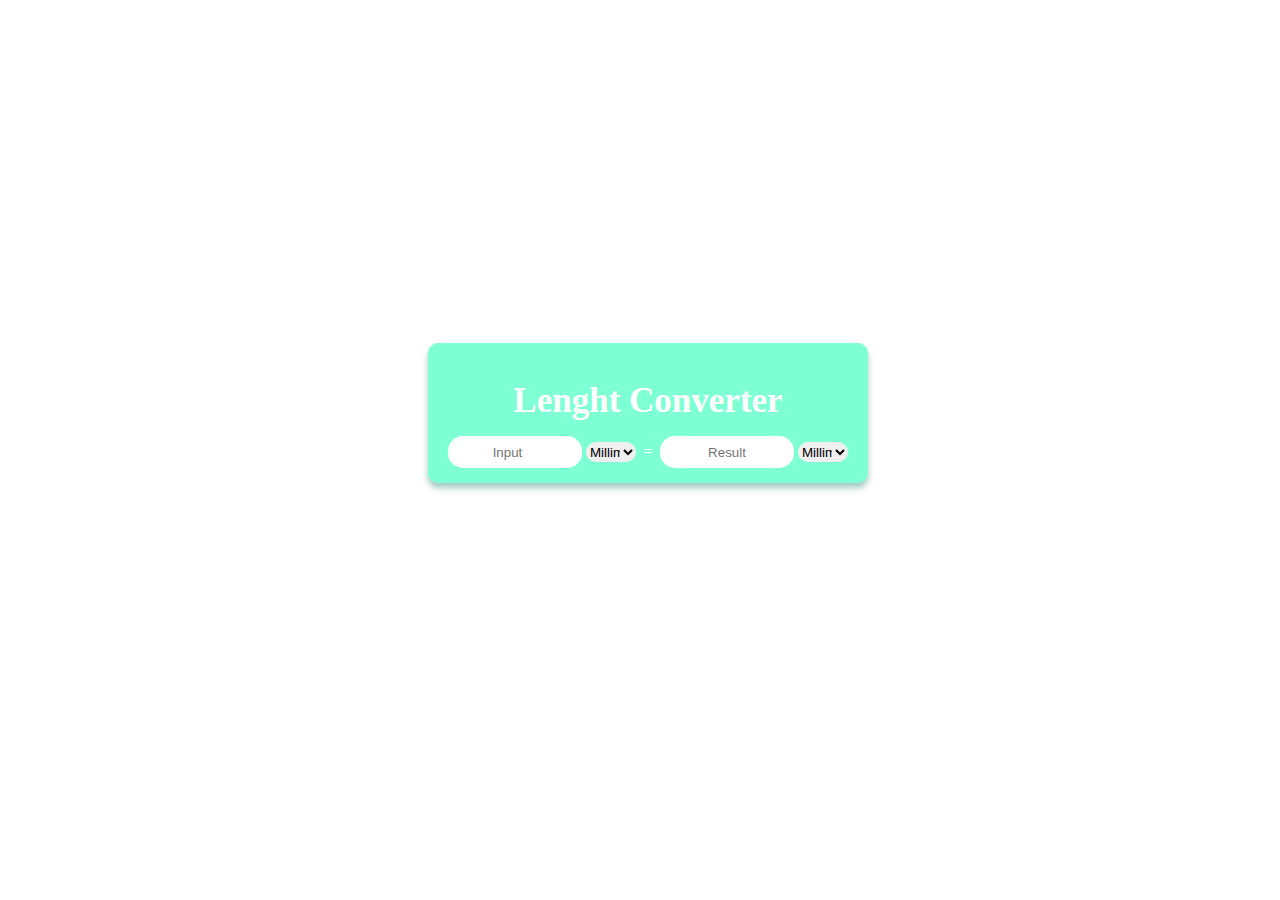
==== Lenght/index.html @ c612f110 "SysGears" ====
<!DOCTYPE HTML>
<html>
    <head>
        <meta charset="utf-8">
        <title>Стили</title>
        <link rel="stylesheet" href="style.css">
    </head>
    <body>
    <div class="wrapper">
        <div class="converter-el">
            <h1 class="converter-title">Lenght Converter</h1>
           <div class="convert_input">
               <div class="input_select">
                   <input type="number" placeholder="Input" id="input">
                   <select  id="inputType">
                       <option value="millimetre">Millimetres</option>
                       <option value="centimetre">Centimeter</option>
                       <option value="meter">Meter</option>
                       <option value="kilometer">kilometer</option>
                       <option value="foot">foot</option>
                       <option value="inches">inches</option>
                       <option value="yard">yard</option>
                   </select>
               </div>
               <span>=</span>
               <div class="result_select">
                   <input type="text" placeholder="Result" id="result" readonly>
                   <select  id="resultType">
                       <option value="millimetre">Millimetres</option>
                       <option value="centimetre">Centimeter</option>
                       <option value="meter">Meter</option>
                       <option value="kilometer">kilometer</option>
                       <option value="foot">foot</option>
                       <option value="inches">inches</option>
                       <option value="yard">yard</option>
                   </select>
               </div>
           </div>
        </div>
    </div>
    <script src="script.js"></script>
    </body>
</html>
---- Lenght/style.css ----
body{
    display: flex;
    width: 100%;
    height: 90vh;
    align-items: center;
    justify-content: center;
}
.wrapper{
    background-color: aquamarine;
    padding: 15px 20px;
    border-radius: 10px;
    color: white;
    text-align: center;
    width: 400px;
    box-shadow: 0 5px 6px rgba(81, 155, 136, 0.53);
}
.converter-title{
    font-size: 35px;
    margin-bottom: 15px;
    font-weight: bold;
}
.convert_input{
    display: flex;
    flex-direction: row;
    justify-content: space-between;
    align-items: center;
}
input{
    border-radius: 15px;
    height: 30px;
    width: 130px;
    text-align: center;
    appearance: none;
    border: none;
}

#inputType,#resultType{
    width: 50px;
    height: 20px;
    border-radius: 50px;
    border: none;
}
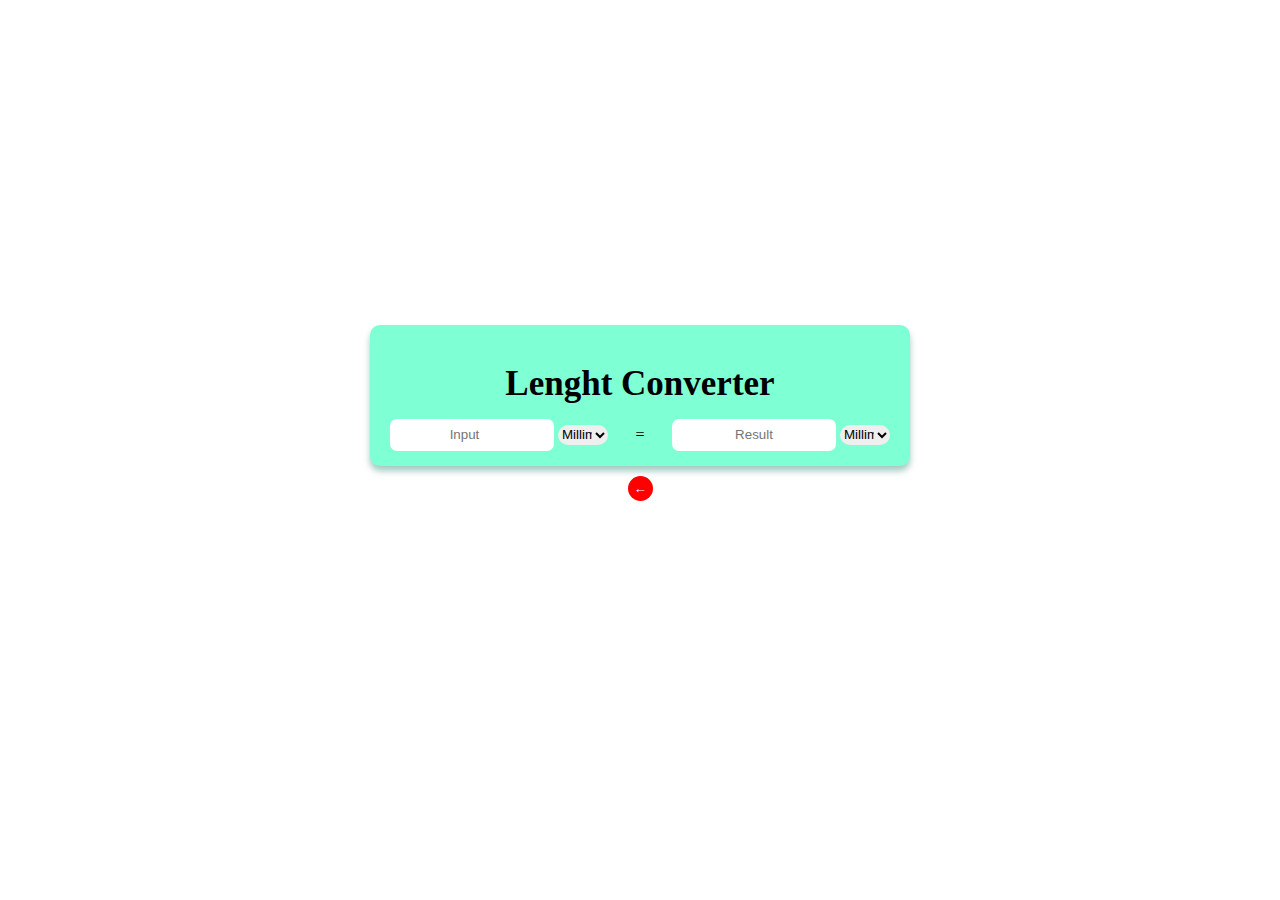
==== commit 078e4f76: "questions" ====
--- a/Lenght/index.html
+++ b/Lenght/index.html
@@ -2,8 +2,10 @@
 <html>
     <head>
         <meta charset="utf-8">
-        <title>Стили</title>
+        <title>Конвертатор</title>
         <link rel="stylesheet" href="style.css">
+        
+    <link rel="stylesheet" href="../styled.css">
     </head>
     <body>
     <div class="wrapper">
@@ -38,6 +40,10 @@
            </div>
         </div>
     </div>
+    <a href="../index.html">
+        <button class="Back">&#8592</button>
+    </a>
+    </div>
     <script src="script.js"></script>
     </body>
 </html>--- a/Lenght/style.css
+++ b/Lenght/style.css
@@ -1,19 +1,4 @@
-body{
-    display: flex;
-    width: 100%;
-    height: 90vh;
-    align-items: center;
-    justify-content: center;
-}
-.wrapper{
-    background-color: aquamarine;
-    padding: 15px 20px;
-    border-radius: 10px;
-    color: white;
-    text-align: center;
-    width: 400px;
-    box-shadow: 0 5px 6px rgba(81, 155, 136, 0.53);
-}
+
 .converter-title{
     font-size: 35px;
     margin-bottom: 15px;
@@ -33,7 +18,6 @@
     appearance: none;
     border: none;
 }
-
 #inputType,#resultType{
     width: 50px;
     height: 20px;
--- a/styled.css
+++ b/styled.css
@@ -0,0 +1,45 @@
+body{
+    display: flex;
+    height: 90vh;
+    align-items: center;
+    justify-content: center;
+    flex-direction: column
+}
+.wrapper{
+    background-color: aquamarine;
+    padding: 15px 20px;
+    border-radius: 10px;
+    color: black;
+    text-align: center;
+    width: 500px;
+    box-shadow: 0 5px 6px rgba(81, 155, 136, 0.53);
+}
+
+input{
+    text-align: center;
+    border: none;
+    border-radius: 7px;
+    width: 160px;
+}
+
+button{
+    margin-top: 10px;
+    height: 30px;
+    background: red;
+    font-weight: bold;
+    color: white;
+    border-style: none;
+    width: 160px;
+    border-radius: 7px;
+}
+button:disabled{
+    background: #997a7a;
+}
+button:hover:enabled{
+    background: #6c0101;
+}
+.Back{
+    width: 25px;
+    height: 25px;
+    border-radius: 50%;
+}
